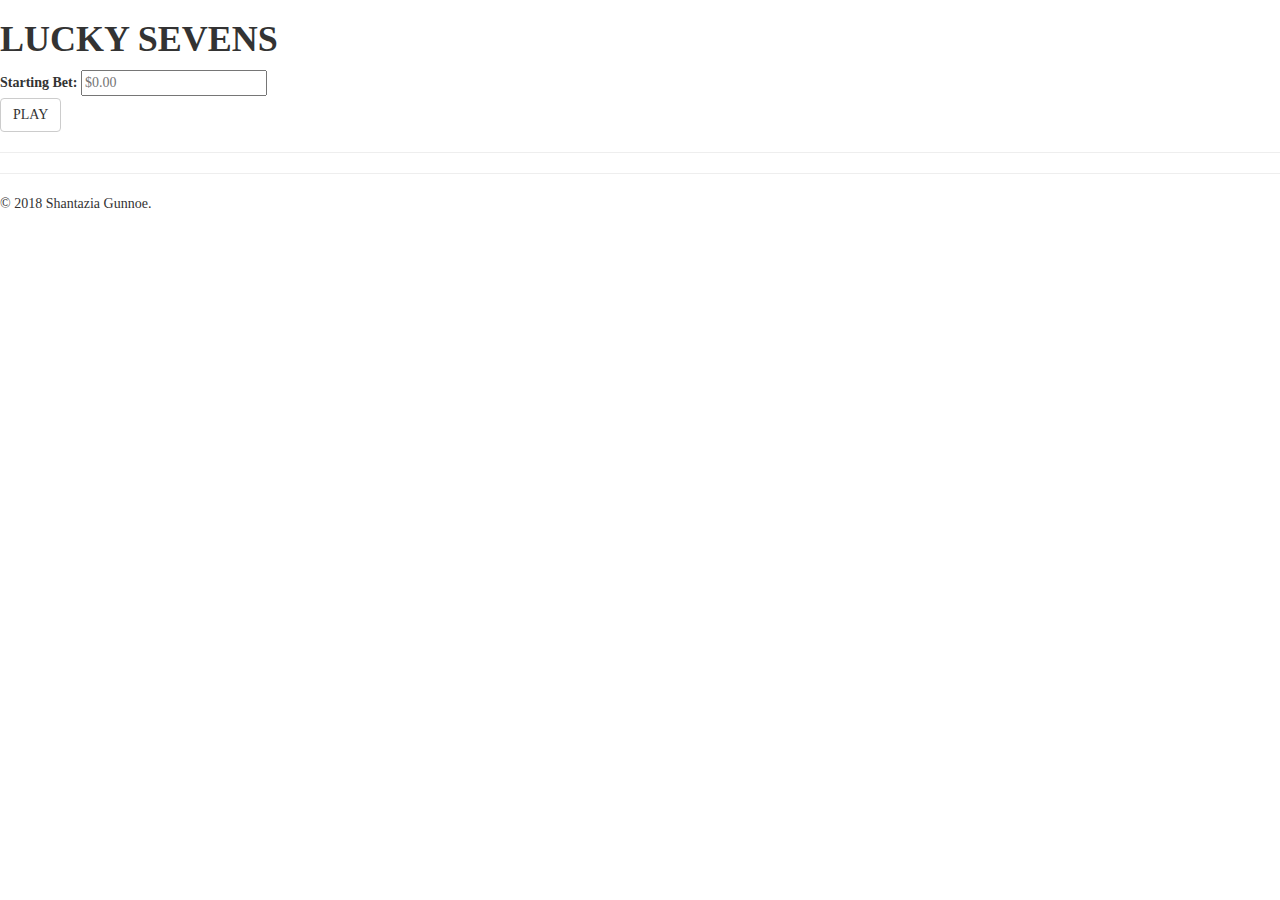
==== Lucky Sevens/luckySevens.html @ b51eb768 "Lucky Sevens" ====
<!DOCTYPE html>
<!--
Name: Shantazia Gunnoe
Date Created: October 5, 2018
Most recent revision: 1
-->
<html>
    
<link href="https://maxcdn.bootstrapcdn.com/bootstrap/3.3.7/css/bootstrap.min.css" rel="stylesheet" />
<script type="text/JavaScript" src="luckySevens.js"></script>

<style>
    
    body {
        font-family: fantasy;
    }
    
    h1, caption{
        font-weight: bold;
    }
    
    caption{
        font-size: 13pts;
        color: black;
    }
    
    tr:nth-child(odd) {
        background-color: aqua;
        }
    


</style>
<body>

  <h1>LUCKY SEVENS</h1>
  <form name="game" onsubmit="return luckySevens();" class="inline">

      <div class="group">
        <label for="bet">Starting Bet:</label>
        <input type="number" class="form" id="bet" placeholder="$0.00">
      </div>
    
    <button type="submit" id="submitButton" class="btn btn-default">PLAY</button>
  </form>
  <hr />
    
  <table id="results" class="table" style="display:none;">
    
      <thead>
      
          <caption colspan="2">RESULTS</caption>
      
     </thead>
      
    <tbody>
        <tr>
            <td>Starting Bet:</td>
            <td>$<span id="starting"></span></td>
        </tr>
        
        <tr>
            <td>Total Rolls Before Going Broke:</td>
            <td><span id="totalRolls"></span></td>
        </tr>
        
        <tr>
            <td>Highest Amount Won:</td>
            <td>$<span id="max"></span></td>
        </tr>
        
        <tr>
            <td>Roll Count at Highest Amount Won:</td>
            <td><span id="rollCount"></span></td>
        </tr>
   
      </tbody>
 
   </table>
    
</body>
    
    <footer>
        <hr/>
        <p> &copy; 2018 Shantazia Gunnoe. </p>
     
    </footer>
    
    
    
</html>
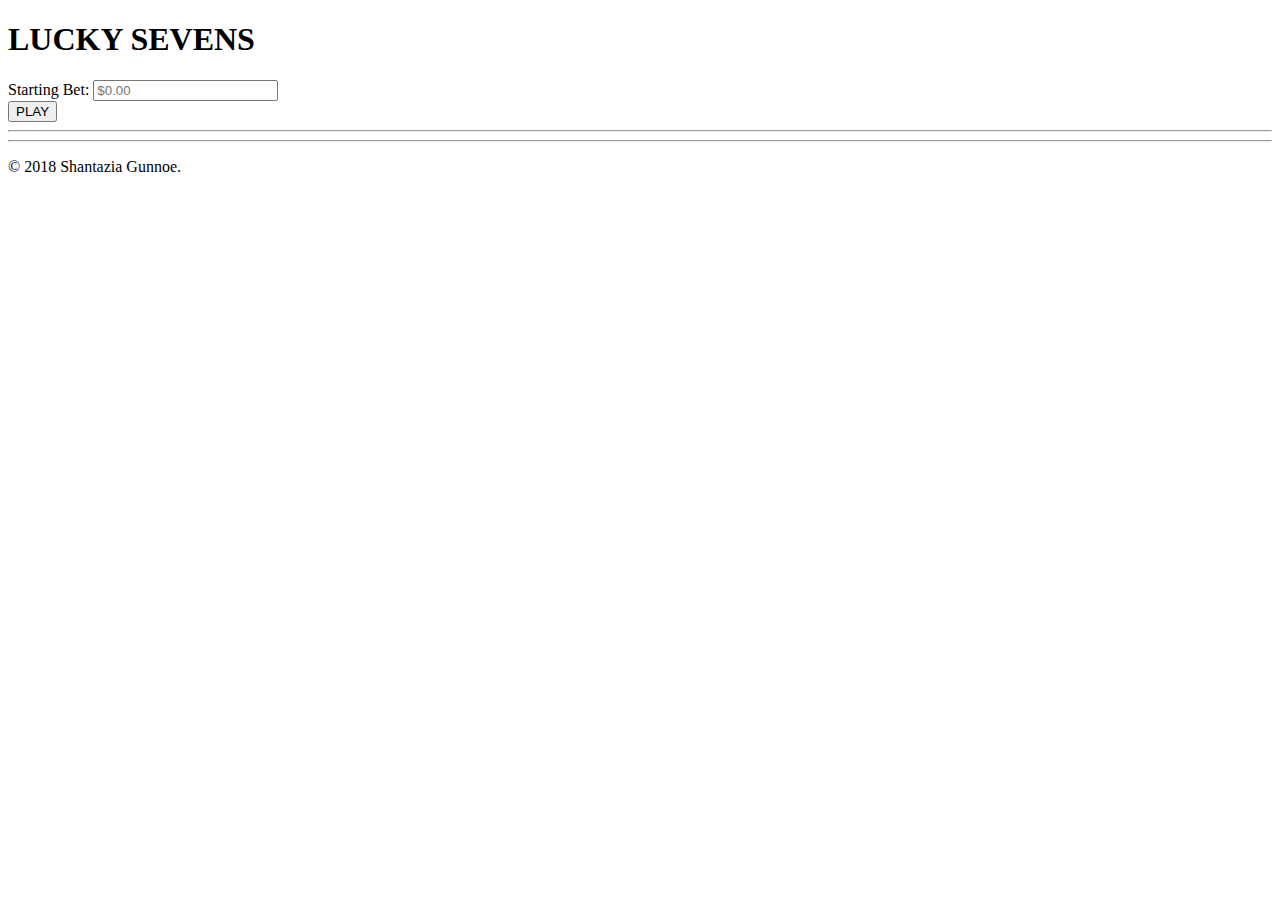
==== commit 0874c6d1: "update Lucky Sevens" ====
--- a/Lucky Sevens/luckySevens.html
+++ b/Lucky Sevens/luckySevens.html
@@ -5,8 +5,7 @@
 Most recent revision: 1
 -->
 <html>
-    
-<link href="https://maxcdn.bootstrapcdn.com/bootstrap/3.3.7/css/bootstrap.min.css" rel="stylesheet" />
+
 <script type="text/JavaScript" src="luckySevens.js"></script>
 
 <style>
